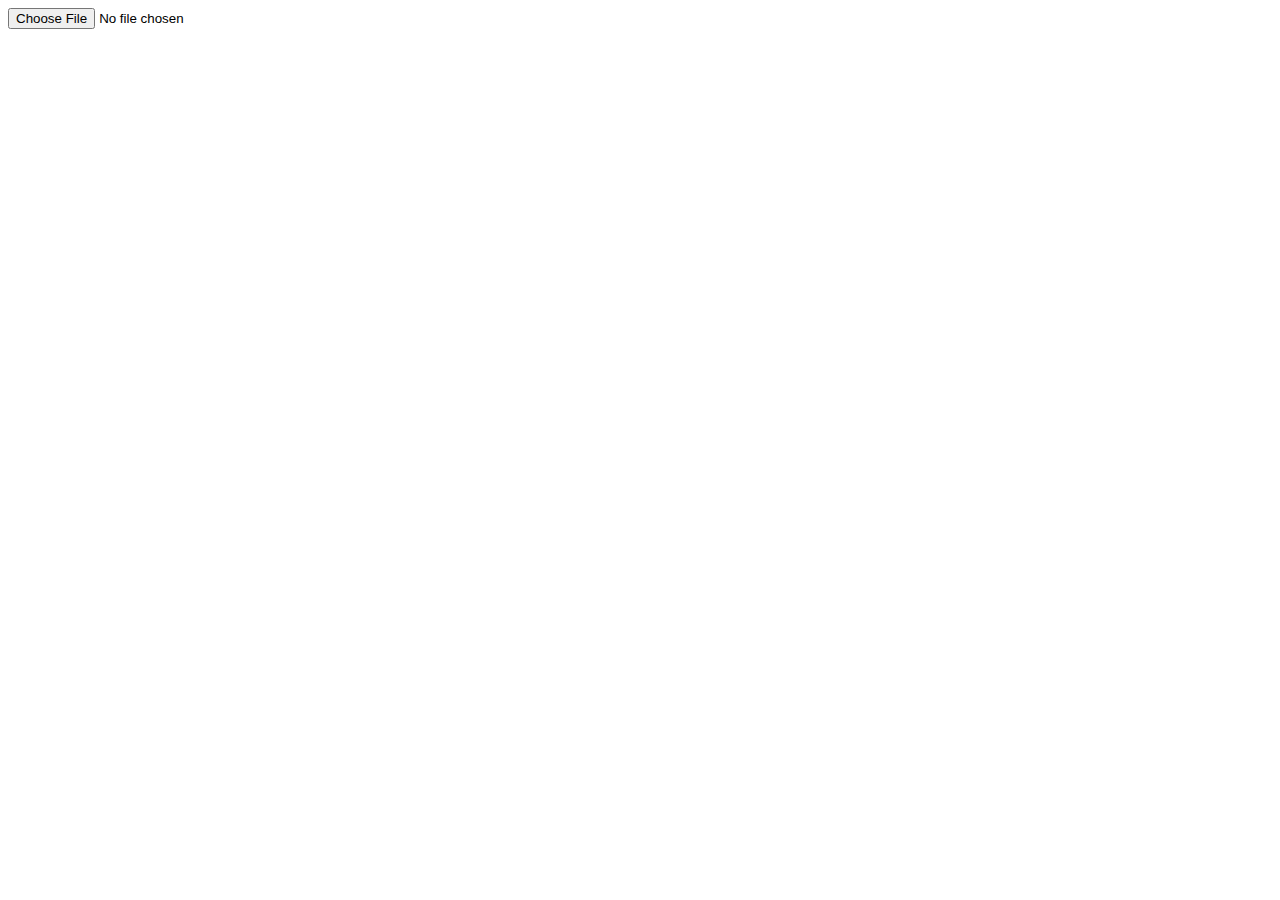
==== Feature 2/src/Game.html @ 0513ed95 "update" ====
<!DOCTYPE HTML>
<head>
  <title>Hints And Tips</title>
  <link rel="stylesheet" href="Game.css"/>
</head>

<body onload=main()>
  <script src = "HintsAndTips.js"></script>
  <script src = "main.js"></script>
  <script src="Game.js"></script>
  <input type="file" id="openFile"/>
  <br/>
  <pre id="Filecontent"></pre>
</body>
</html>
---- Feature 2/src/Game.css ----
body{
  background-color: :Red
}
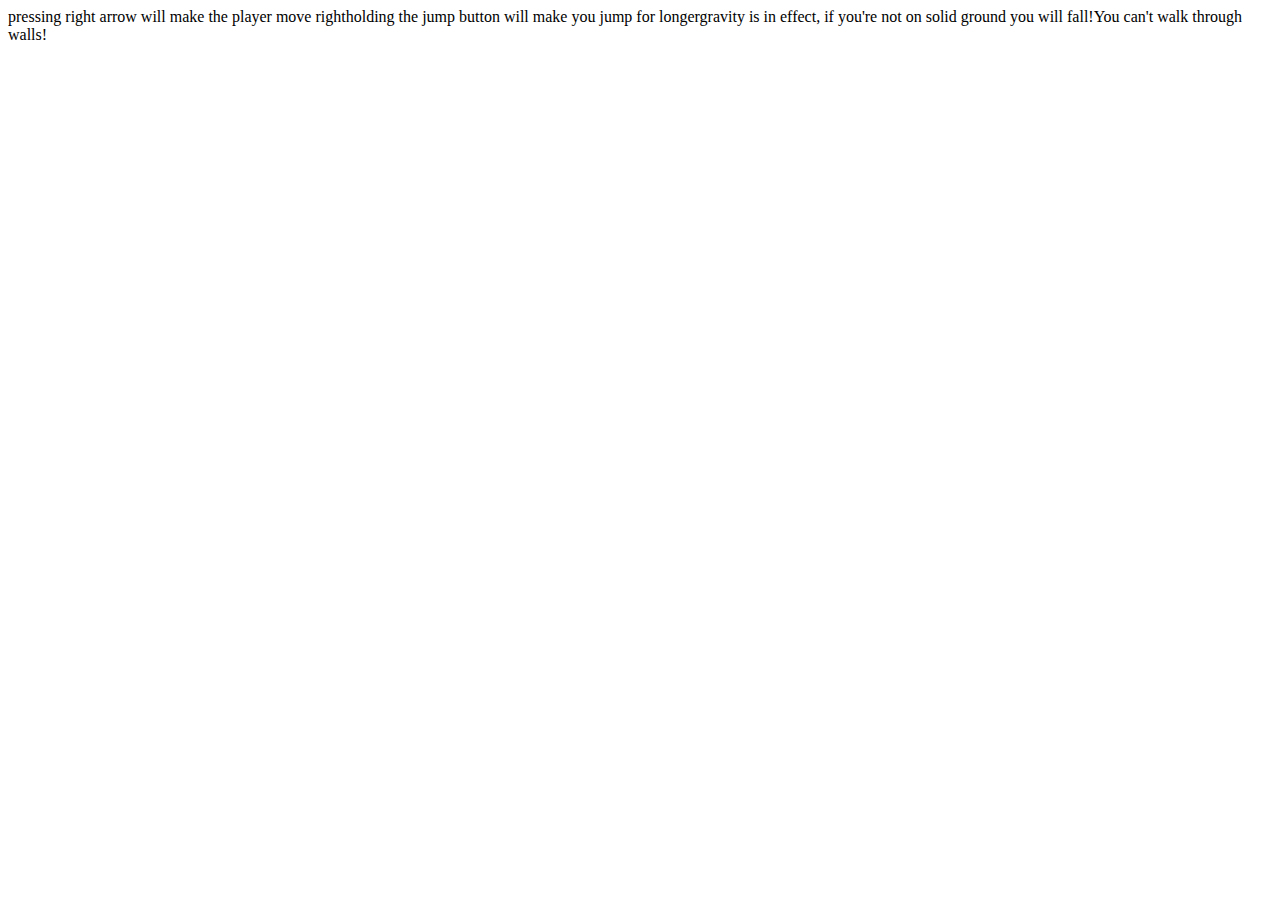
==== commit be5961d2: "updates" ====
--- a/Feature 2/src/Game.html
+++ b/Feature 2/src/Game.html
@@ -8,8 +8,5 @@
   <script src = "HintsAndTips.js"></script>
   <script src = "main.js"></script>
   <script src="Game.js"></script>
-  <input type="file" id="openFile"/>
-  <br/>
-  <pre id="Filecontent"></pre>
 </body>
 </html>
